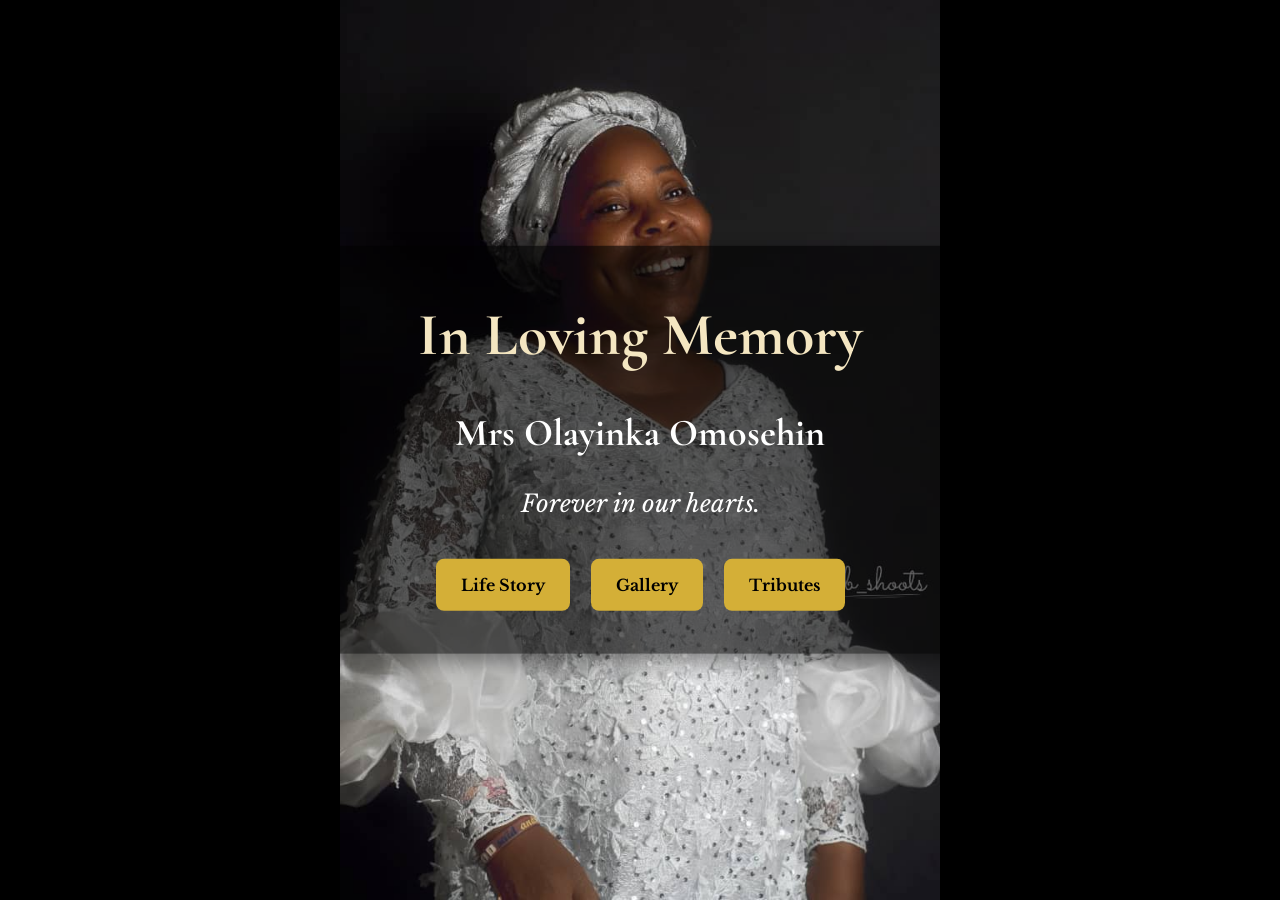
==== MUMMY TRIBUTE/index.html @ 09aa2928 "Add files via upload" ====
<!DOCTYPE html>
<html>
<head>
  <title>In Loving Memory</title>

  <link rel="stylesheet" href="css/style.css">
</head>
<body>

<div class="hero">

  <img id="heroImage" src="images/photo1.jpg">

  <div class="overlay">

    <h1>In Loving Memory</h1>

    <h2>Mrs Olayinka Omosehin
    </h2>

    <p id="tributeText">
      Forever in our hearts.
    </p>

    <div class="buttons">
      <a href="life-story.html">Life Story</a>
      <a href="gallery.html">Gallery</a>
      <a href="tribute.html">Tributes</a>
    </div>

  </div>

</div>

<script src="js/app.js"></script>

</body>
</html>
---- MUMMY TRIBUTE/css/style.css ----
@import url('https://fonts.googleapis.com/css2?family=Cormorant+Garamond:wght@400;500;600;700&family=Libre+Baskerville:wght@400;700&display=swap');

/* RESET */
*{
margin:0;
padding:0;
box-sizing:border-box;
}

/* HOME PAGE */

.hero{
width:100%;
background:black;
height:100vh;
position:relative;
overflow:hidden;
justify-content:center;
display:flex;
}

.hero img{
max-width:100%;
max-height:100vh;
width:auto;
height:auto;
object-fit:contain;
transition:opacity 1.5s ease-in-out;
}

.overlay{
position:absolute;
top:50%;
left:50%;
transform:translate(-50%, -50%);
text-align:center;
color:white;
background:rgba(0,0,0,0.6);
padding:35px;
border-radius:15px;
max-width:700px;
width:90%;
box-shadow:0 8px 20px rgba(0,0,0,0.4);
}

.overlay h1{
font-family:'Cormorant Garamond', serif;
font-size:60px;
margin-bottom:10px;
color:#f4e6c1;
}

.overlay h2{
font-family:'Cormorant Garamond', serif;
font-size:38px;
margin-bottom:15px;
}

#tributeText{
font-size:24px;
font-style:italic;
margin-bottom:25px;
}

.buttons{
margin-top:20px;
}

.buttons a{
display:inline-block;
padding:12px 25px;
margin:8px;
background:#d4af37;
color:black;
text-decoration:none;
border-radius:8px;
font-weight:bold;
transition:0.3s;
}

.buttons a:hover{
background:#f1d76a;
transform:translateY(-3px);
}

/* GENERAL SITE */

body{
background:#0f0f0f;
color:white;
font-family:'Libre Baskerville', serif;
line-height:1.8;
}

nav{
background:#000;
padding:20px;
text-align:center;
border-bottom:1px solid rgba(212,175,55,.3);
}

nav a{
color:#d4af37;
text-decoration:none;
margin:0 18px;
font-size:18px;
transition:.3s;
}

nav a:hover{
color:#f4e6c1;
}

.title{
text-align:center;
margin:60px 0;
}

.title h1{
font-family:'Cormorant Garamond', serif;
color:#f4e6c1;
font-size:4rem;
}

/* LIFE STORY PAGE */

.life-story{
max-width:1400px;
margin:auto;
padding:20px 60px 100px;
}

.story-layout{
display:flex;
gap:80px;
align-items:flex-start;
}

.story-image{
flex:1;
}

.story-image img{
width:100%;
border-radius:15px;
box-shadow:0 15px 40px rgba(0,0,0,.5);
}

.story-content{
flex:2;
}

.life-story-section{
margin-bottom:100px;
}

.life-story-section h2{
font-family:'Cormorant Garamond', serif;
font-size:3rem;
color:#f4e6c1;
margin-bottom:25px;
}

.life-story-section p{
font-family:'Libre Baskerville', serif;
font-size:1.1rem;
line-height:2.2;
color:#f5f5f5;
text-align:justify;
}

/* GALLERY PAGE */

.gallery{
display:grid;
grid-template-columns:repeat(auto-fit,minmax(280px,1fr));
gap:25px;
padding:50px;
}

.gallery img{
width:100%;
height:350px;
object-fit:cover;
border-radius:15px;
box-shadow:0 8px 25px rgba(0,0,0,.5);
transition:.4s;
}

.gallery img:hover{
transform:scale(1.05);
}

/* TRIBUTE PAGE */

.tribute-page{
display:grid;
grid-template-columns:1fr 1fr;
gap:40px;
padding:60px;
}

.form-box{
background:#181818;
padding:30px;
border-radius:15px;
box-shadow:0 10px 25px rgba(0,0,0,.4);
}

.form-box h2{
color:#f4e6c1;
margin-bottom:20px;
}

.form-box input,
.form-box textarea{
width:100%;
padding:15px;
margin-bottom:15px;
border:none;
border-radius:10px;
background:#252525;
color:white;
font-size:16px;
}

.form-box textarea{
min-height:180px;
resize:vertical;
}

.form-box button{
width:100%;
padding:15px;
border:none;
border-radius:10px;
background:#d4af37;
color:black;
cursor:pointer;
font-weight:bold;
transition:.3s;
}

.form-box button:hover{
background:#f4e6c1;
}

.tribute-card{
background:#181818;
border-left:5px solid #d4af37;
padding:25px;
margin-bottom:20px;
border-radius:12px;
}

.tribute-card h3{
color:#f4e6c1;
margin-bottom:10px;
}

.tribute-card p{
line-height:1.8;
}

.tribute-card small{
color:#aaa;
}

/* FOOTER */

footer{
text-align:center;
padding:40px;
color:#999;
}

/* MOBILE */

@media(max-width:900px){

.overlay{
    width:95%;
    padding:20px;
}

.overlay h1{
    font-size:34px;
}

.overlay h2{
    font-size:24px;
}

#tributeText{
    font-size:18px;
}

.buttons a{
    display:block;
    width:80%;
    margin:10px auto;
}

.story-layout{
    flex-direction:column;
}

.life-story{
    padding:60px 25px;
}

.life-story-section h2{
    font-size:2.3rem;
}

.tribute-page{
    grid-template-columns:1fr;
    padding:30px 20px;
}

.gallery{
    padding:20px;
}

nav a{
    display:inline-block;
    margin:8px;
}

.title h1{
    font-size:3rem;
}

}
/* GALLERY REDESIGN */

.gallery{
display:grid;
grid-template-columns:repeat(auto-fit,minmax(280px,1fr));
gap:30px;
padding:50px;
}

.photo-card{
overflow:hidden;
border-radius:18px;
background:#181818;
box-shadow:0 8px 25px rgba(0,0,0,.4);
}

.photo-card img{
width:100%;
height:350px;
object-fit:cover;
cursor:pointer;
transition:.5s;
}

.photo-card img:hover{
transform:scale(1.08);
}

/* LIGHTBOX */

.lightbox{
display:none;
position:fixed;
z-index:9999;
top:0;
left:0;
width:100%;
height:100%;
background:rgba(0,0,0,.95);
justify-content:center;
align-items:center;
}

.lightbox img{
max-width:90%;
max-height:90%;
border-radius:12px;
box-shadow:0 0 30px rgba(255,255,255,.15);
}

.close-btn{
position:absolute;
top:20px;
right:35px;
font-size:50px;
color:white;
cursor:pointer;
}
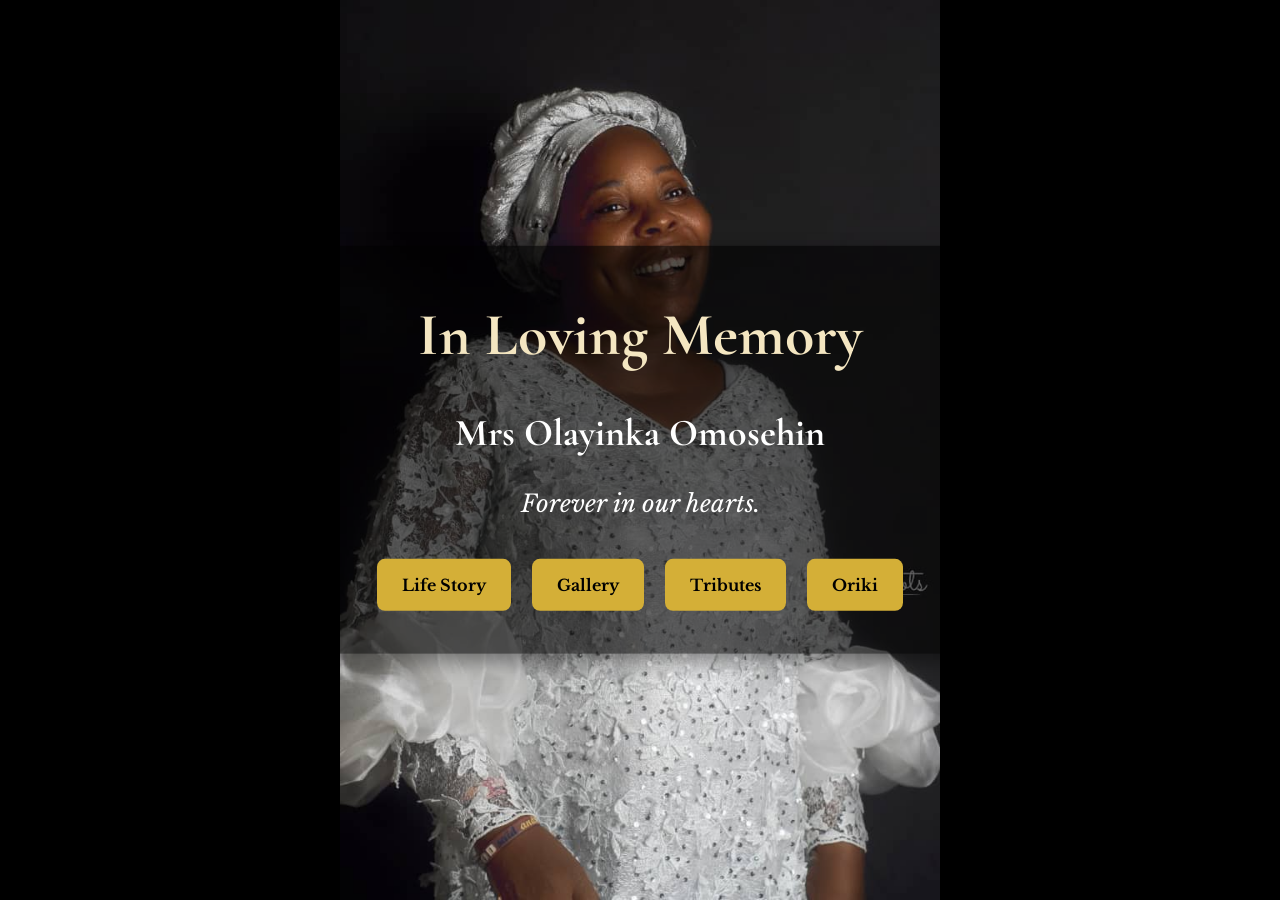
==== commit 0b08132f: "Update index.html" ====
--- a/MUMMY TRIBUTE/index.html
+++ b/MUMMY TRIBUTE/index.html
@@ -26,6 +26,7 @@
       <a href="life-story.html">Life Story</a>
       <a href="gallery.html">Gallery</a>
       <a href="tribute.html">Tributes</a>
+      <a href="tribute.html">Oriki</a>
     </div>
 
   </div>
@@ -35,4 +36,4 @@
 <script src="js/app.js"></script>
 
 </body>
-</html>+</html>
--- a/MUMMY TRIBUTE/css/style.css
+++ b/MUMMY TRIBUTE/css/style.css
@@ -389,4 +389,73 @@
 font-size:50px;
 color:white;
 cursor:pointer;
-}+}
+
+/* ORIKI PAGE */
+
+.oriki-page{
+max-width:1100px;
+margin:auto;
+padding:40px 60px 100px;
+}
+
+.oriki-page h1{
+text-align:center;
+color:#d4af37;
+font-size:3.5rem;
+margin-bottom:60px;
+font-family:'Cormorant Garamond', serif;
+}
+
+.oriki-container{
+display:flex;
+flex-direction:column;
+gap:40px;
+}
+
+.oriki-card{
+background:#111;
+border-left:5px solid #d4af37;
+padding:40px;
+border-radius:15px;
+box-shadow:0 8px 25px rgba(0,0,0,0.35);
+}
+
+.oriki-card h2{
+color:#d4af37;
+margin-bottom:25px;
+font-size:2.2rem;
+font-family:'Cormorant Garamond', serif;
+}
+
+.oriki-card p{
+color:#f4e6c1;
+font-size:1.15rem;
+line-height:2.2;
+font-family:'Libre Baskerville', serif;
+}
+
+@media (max-width:768px){
+
+.oriki-page{
+    padding:30px 20px 80px;
+}
+
+.oriki-page h1{
+    font-size:2.5rem;
+}
+
+.oriki-card{
+    padding:25px;
+}
+
+.oriki-card h2{
+    font-size:1.8rem;
+}
+
+.oriki-card p{
+    font-size:1rem;
+    line-height:2;
+}
+
+}
